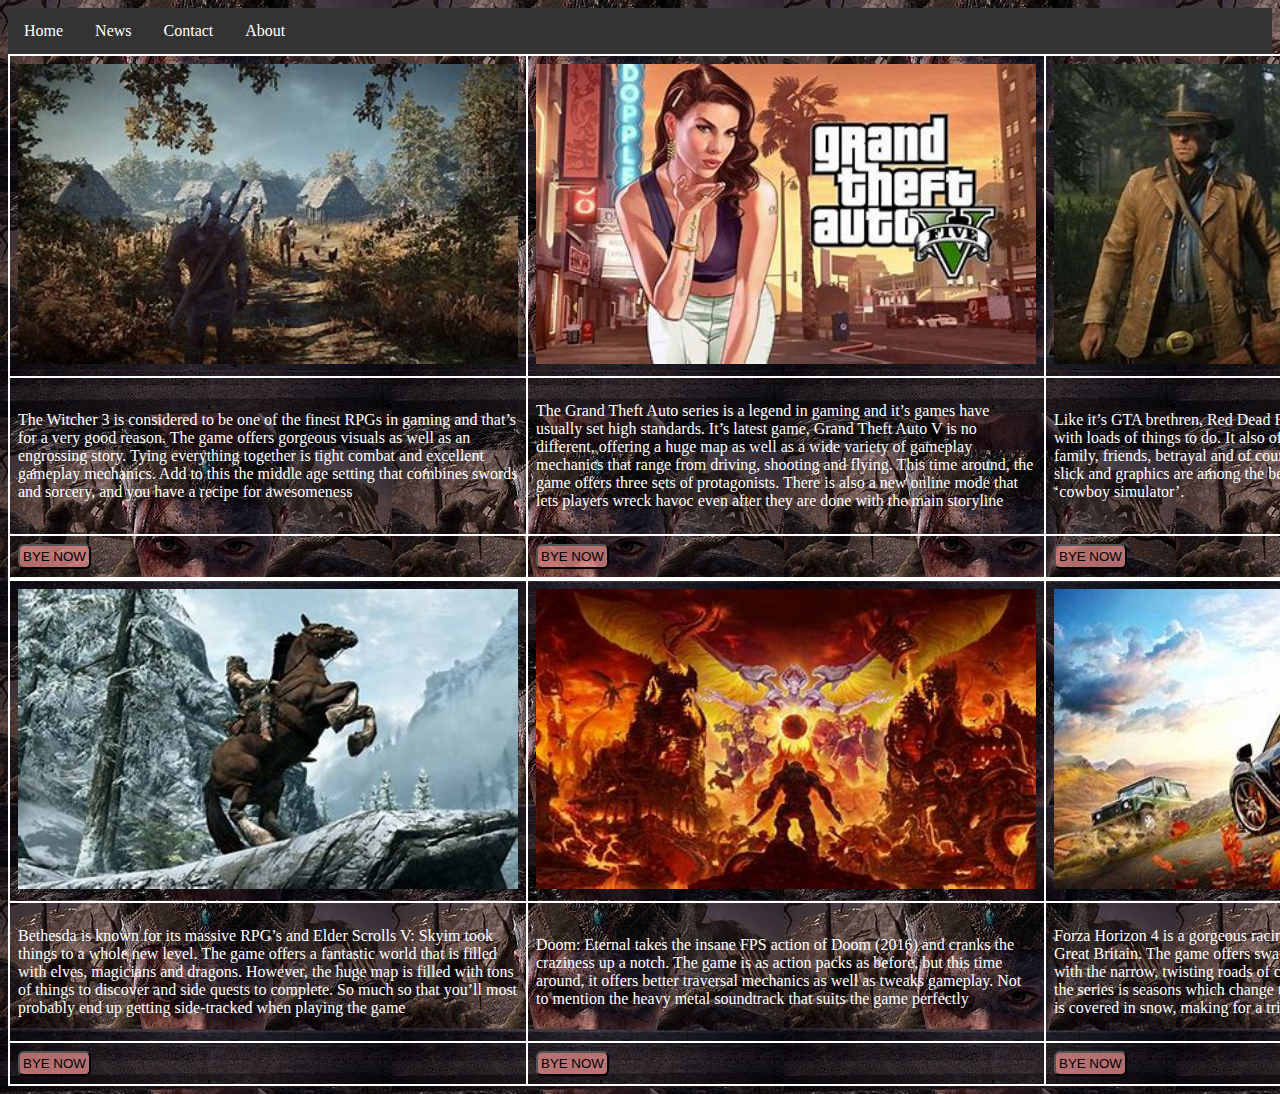
==== day4/main.html @ 94d146dc "assingment" ====
<!DOCTYPE html>
<html lang="en">
<head>
    <meta charset="UTF-8">
    <meta http-equiv="X-UA-Compatible" content="IE=edge">
    <meta name="viewport" content="width=device-width, initial-scale=1.0">
    <title>Document</title>
<style>
    body{
           background-image: url('photo\\b7.jpg');  
           
        }
    ul {
  list-style-type: none;
  margin: 0;
  padding: 0;
  overflow: hidden;
  background-color: #333;
}

li {
  float: left;
}

li a {
  display: block;
  color: white;
  text-align: center;
  padding: 14px 16px;
  text-decoration: none;
}

li a:hover {
  background-color: #111;
}
.boxs{
    padding: 30px 30px;
    margin: 20px;
}
table{
    border-collapse: collapse;
    width: 100%;
    color: white;
}
th,td{
    border: 2px solid white;
    padding: 8px;

}
.img{
    width: 500px;
    height: 300px;
}
.button{
    border-radius: 6px;
    padding: 3px; 
    background-color: rgba(247, 149, 149, 0.692);
    }
    .button:hover {
  box-shadow: 0 10px 10px 0 rgba(224, 11, 11, 0.918),0 17px 50px 0 rgba(241, 22, 22, 0.897);
  background-color: red;
}

</style>
</head>
<body>
    
    <nav class="navbar">
        <ul>
            <li><a class="active" href="#home">Home</a></li>
            <li><a href="#news">News</a></li>
            <li><a href="#contact">Contact</a></li>
            <li><a href="#about">About</a></li>
          </ul>

    </nav>
  <table>
      <tr>
          <td><img src="photo\img1.jpg" alt="" class="img"></td>
          <td><img src="photo\img2.jpg" alt="" class="img"></td>
          <td><img src="photo\img3.jpg" alt="" class="img"></td>
      </tr>
      <tr>
          <td><p>The Witcher 3 is considered to be one of the finest RPGs in gaming and that’s for a very good reason. The game offers gorgeous visuals as well as an engrossing story. Tying everything together is tight combat and excellent gameplay mechanics. Add to this the middle age setting that combines swords and sorcery, and you have a recipe for awesomeness</p></td> 
          <td><p>The Grand Theft Auto series is a legend in gaming and it’s games have usually set high standards. It’s latest game, Grand Theft Auto V is no different, offering a huge map as well as a wide variety of gameplay mechanics that range from driving, shooting and flying. This time around, the game offers three sets of protagonists. There is also a new online mode that lets players wreck havoc even after they are done with the main storyline</p></td>
          <td><p>Like it’s GTA brethren, Red Dead Redemption 2 offers a huge open world with loads of things to do. It also offers a deep and engaging narrative about, family, friends, betrayal and of course, redemption. Further, the gameplay is slick and graphics are among the best available right now. It is the ultimate ‘cowboy simulator’.
        </p></td>
      </tr>
      <tr>
          <td><button class="button">BYE NOW</button></td>
          <td><button class="button">BYE NOW </button></td>
          <td><button class="button">BYE NOW</button></td>
      </tr>
  </table>
  <table>
    <tr>
        <td><img src="photo\img4.jpg" alt="" class="img"></td>
        <td><img src="photo\img5.jpg" alt="" class="img"></td>
        <td><img src="photo\img6.jpg" alt="" class="img"></td>
    </tr>
    <tr>
        <td><p>Bethesda is known for its massive RPG’s and Elder Scrolls V: Skyim took things to a whole new level. The game offers a fantastic world that is filled with elves, magicians and dragons. However, the huge map is filled with tons of things to discover and side quests to complete. So much so that you’ll most probably end up getting side-tracked when playing the game</p></td> 
        <td><p>Doom: Eternal takes the insane FPS action of Doom (2016) and cranks the craziness up a notch. The game is as action packs as before, but this time around, it offers better traversal mechanics as well as tweaks gameplay. Not to mention the heavy metal soundtrack that suits the game perfectly</p></td>
        <td><p>Forza Horizon 4 is a gorgeous racing game that is set in a fictitious version of Great Britain. The game offers swathes of beautiful countryside compared with the narrow, twisting roads of cities to offer a mixed gameplay. New to the series is seasons which change the gameplay a bit. So in winter, the track is covered in snow, making for a tricker driving experience</p></td>
    </tr>
    <tr>
        <td><button class="button">BYE NOW</button></td>
        <td><button class="button">BYE NOW </button></td>
        <td><button class="button">BYE NOW</button></td>
    </tr>
</table>
        
    

</body>
</html>
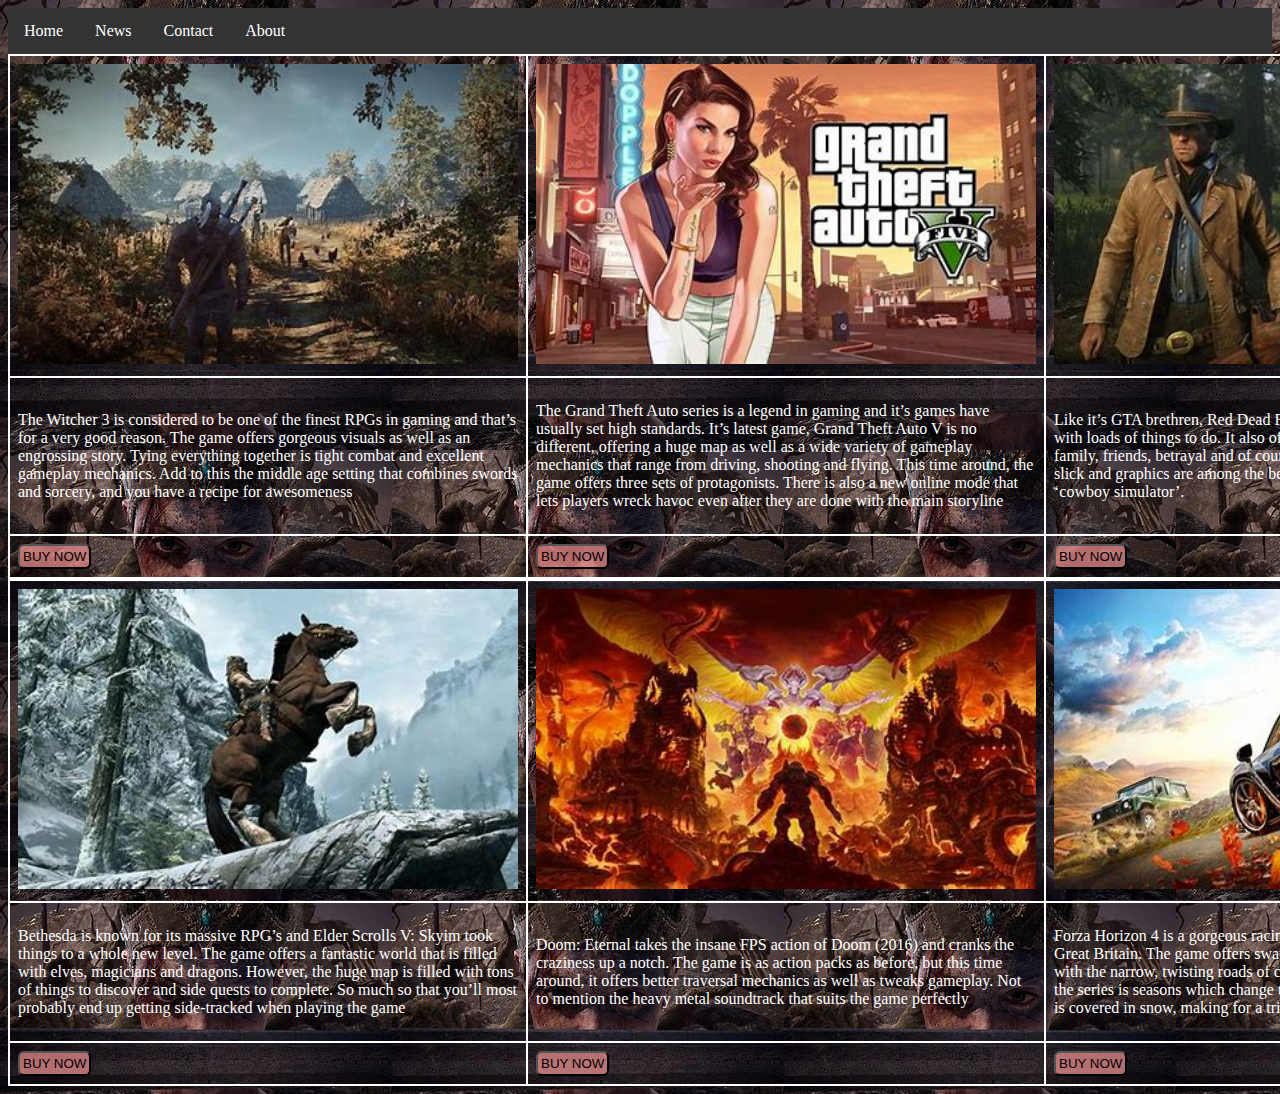
==== commit 7216b6e9: "assingment" ====
--- a/day4/main.html
+++ b/day4/main.html
@@ -87,9 +87,9 @@
         </p></td>
       </tr>
       <tr>
-          <td><button class="button">BYE NOW</button></td>
-          <td><button class="button">BYE NOW </button></td>
-          <td><button class="button">BYE NOW</button></td>
+          <td><button class="button">BUY NOW</button></td>
+          <td><button class="button">BUY NOW </button></td>
+          <td><button class="button">BUY NOW</button></td>
       </tr>
   </table>
   <table>
@@ -104,9 +104,9 @@
         <td><p>Forza Horizon 4 is a gorgeous racing game that is set in a fictitious version of Great Britain. The game offers swathes of beautiful countryside compared with the narrow, twisting roads of cities to offer a mixed gameplay. New to the series is seasons which change the gameplay a bit. So in winter, the track is covered in snow, making for a tricker driving experience</p></td>
     </tr>
     <tr>
-        <td><button class="button">BYE NOW</button></td>
-        <td><button class="button">BYE NOW </button></td>
-        <td><button class="button">BYE NOW</button></td>
+        <td><button class="button">BUY NOW</button></td>
+        <td><button class="button">BUY NOW </button></td>
+        <td><button class="button">BUY NOW</button></td>
     </tr>
 </table>
         
